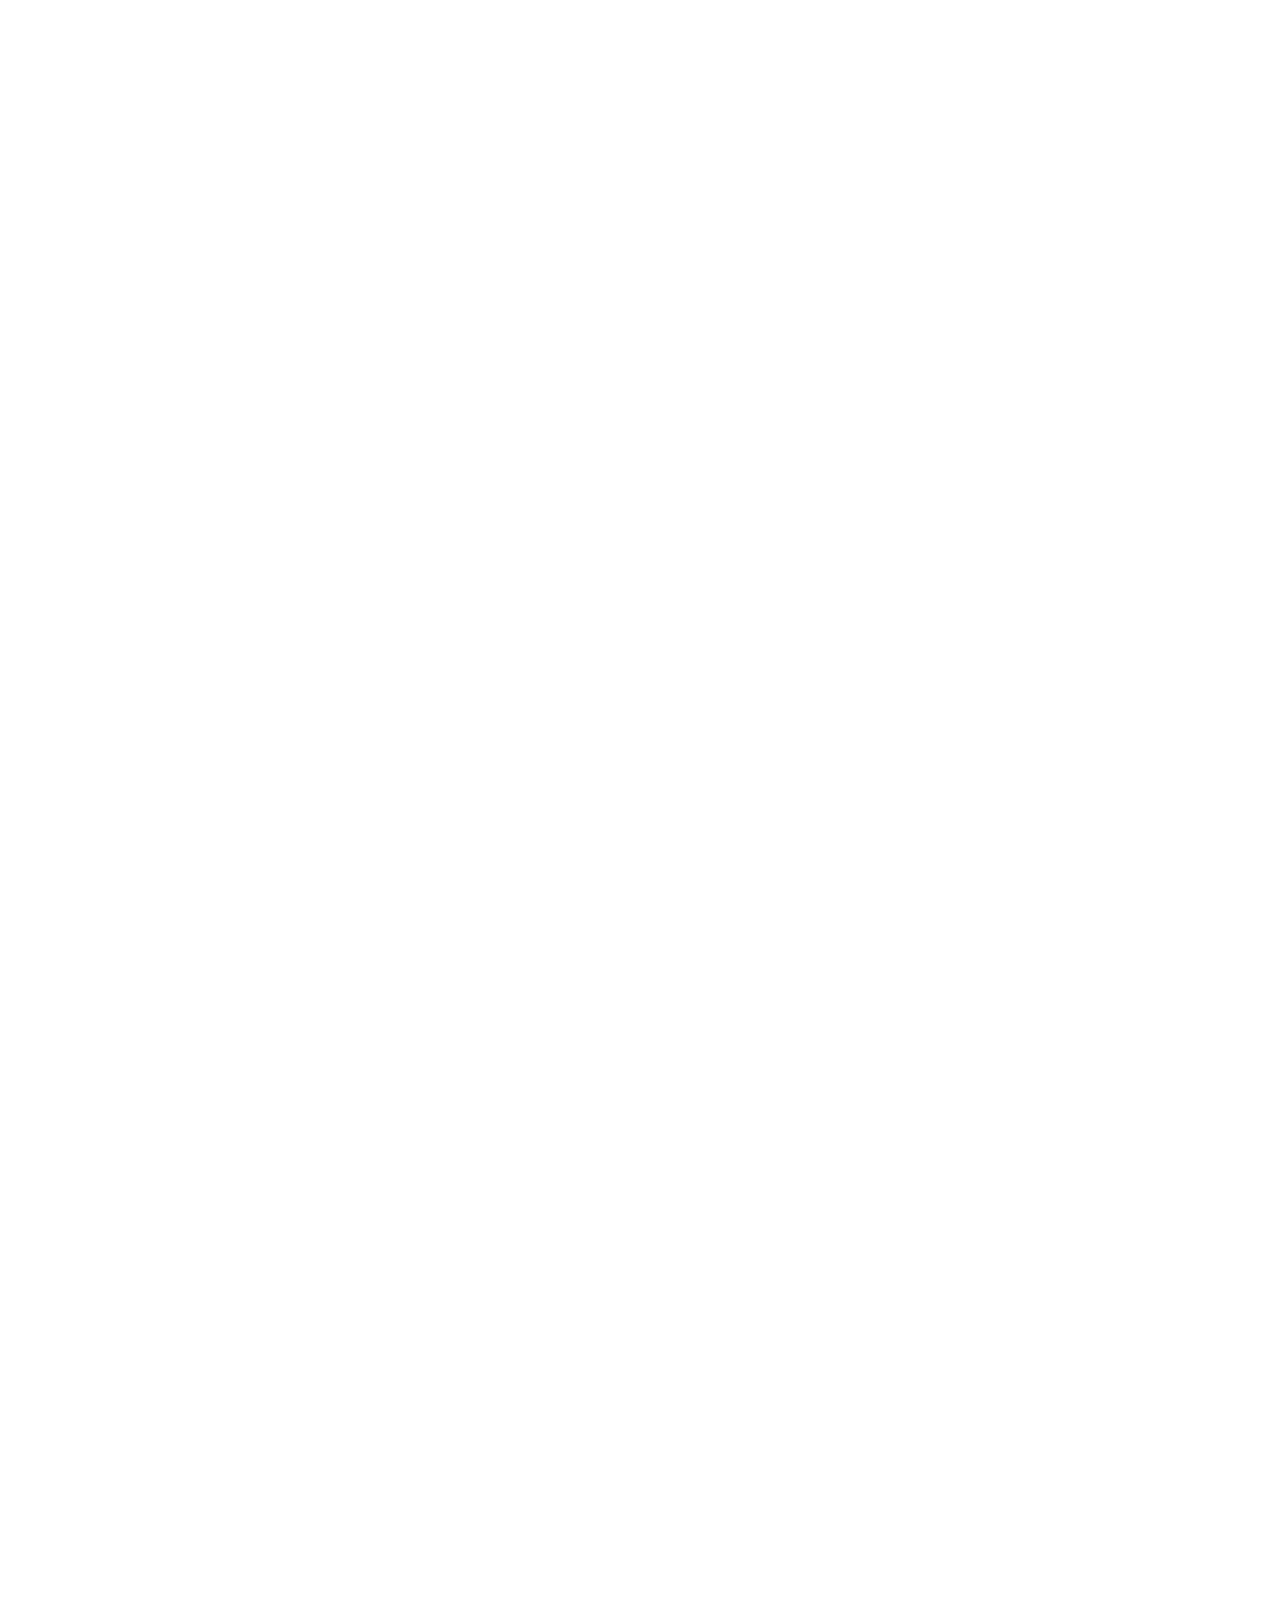
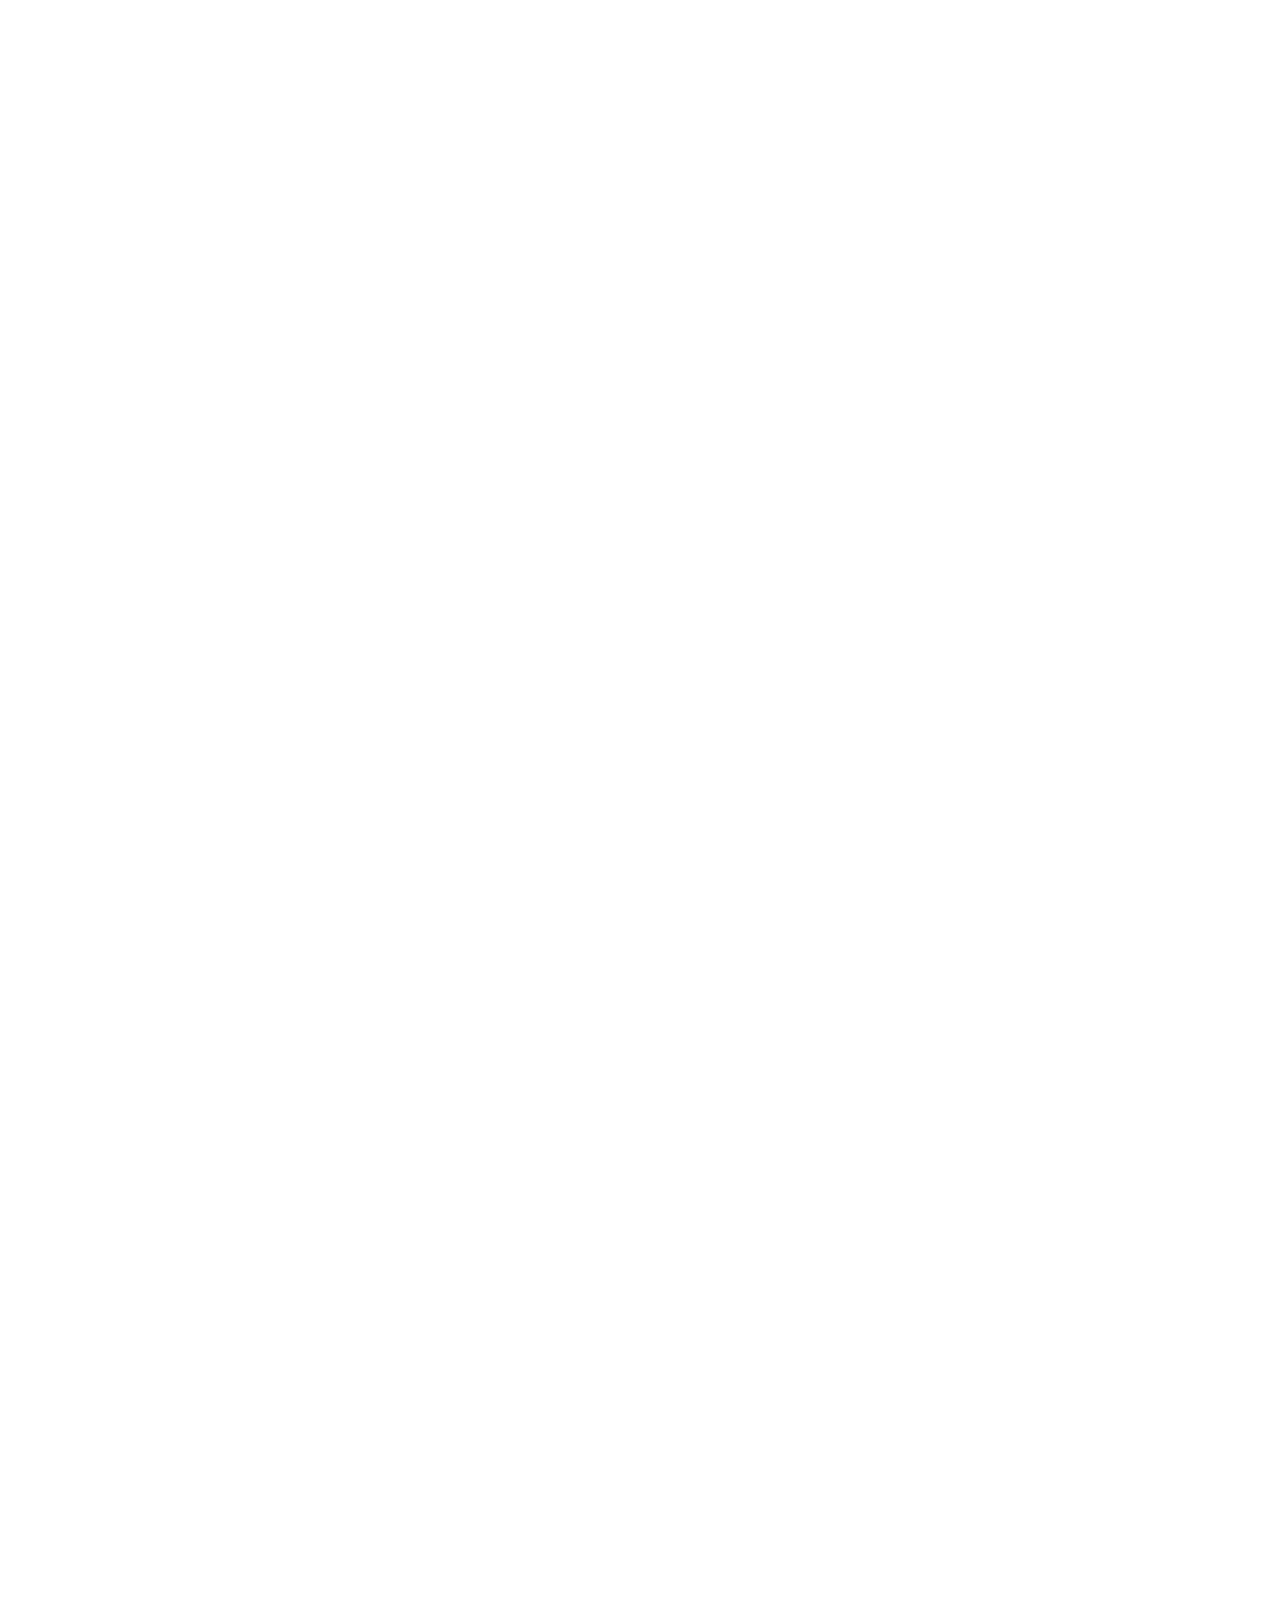
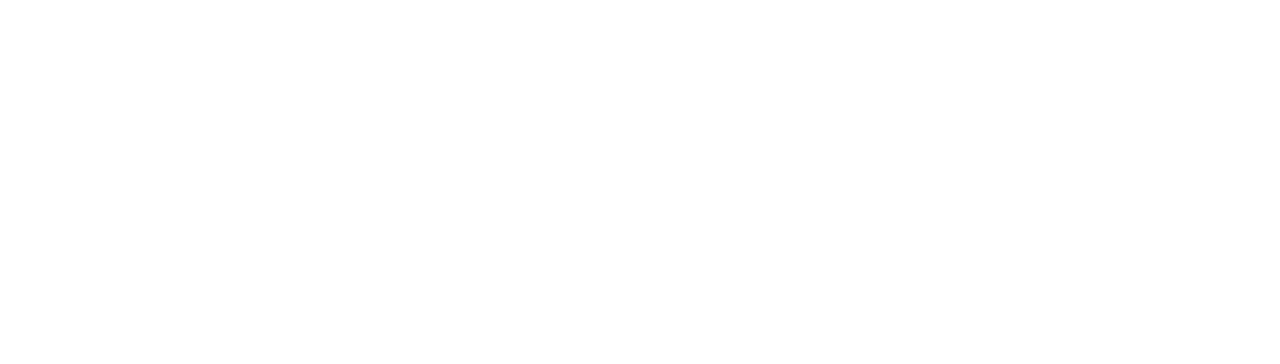
==== jp.html @ 32acf490 "saving" ====
<!DOCTYPE html>
<html lang="en">

	<head>
		<style>.async-hide { opacity: 0 !important} </style>
		<script>
			(function(a,s,y,n,c,h,i,d,e){s.className+=' '+y;h.start=1*new Date;
			h.end=i=function(){s.className=s.className.replace(RegExp(' ?'+y),'')};
			(a[n]=a[n]||[]).hide=h;setTimeout(function(){i();h.end=null},c);h.timeout=c;
			})(window,document.documentElement,'async-hide','dataLayer',4000,
			{'GTM-5F74C4X':true});
		</script>
		<script>
			(function(i,s,o,g,r,a,m){i['GoogleAnalyticsObject']=r;i[r]=i[r]||function(){
			(i[r].q=i[r].q||[]).push(arguments)},i[r].l=1*new Date();a=s.createElement(o),
			m=s.getElementsByTagName(o)[0];a.async=1;a.src=g;m.parentNode.insertBefore(a,m)
			})(window,document,'script','https://www.google-analytics.com/analytics.js','ga');
			ga('create', 'UA-120668091-1', 'auto');
			ga('require', 'GTM-5F74C4X');
			ga('send', 'pageview');
		</script>
		<!-- Global site tag (gtag.js) - Google Analytics -->
		<!--<script async src="https://www.googletagmanager.com/gtag/js?id=UA-120668091-1"></script>
		<script>
			window.dataLayer = window.dataLayer || [];
			function gtag(){dataLayer.push(arguments);}
			gtag('js', new Date());
			gtag('config', 'UA-120668091-1');
		</script>-->


		<meta charset="utf-8">
		<meta name="viewport" content="width=device-width, initial-scale=1, shrink-to-fit=no">
		<meta name="description" content="The CRM Built for Industry4.0 | Instantly create and store engineering quotes, invoices, and purchase orders.	Organize contacts, drawings, and certificates of compliance with ease.">
		<meta name="author" content=""> 
		<meta name="msvalidate.01" content="7B433389E12611D367C4F0B5E47F58F8" />

		<title>KaizenDesk - Manufacturing CRM</title>

		<!-- Bootstrap core CSS -->
		<link href="vendor/bootstrap/css/bootstrap.min.css" rel="stylesheet">

		<!-- Custom fonts for this template -->
		<link href="vendor/font-awesome/css/font-awesome.min.css" rel="stylesheet" type="text/css">
		<link href='https://fonts.googleapis.com/css?family=Open+Sans:300italic,400italic,600italic,700italic,800italic,400,300,600,700,800' rel='stylesheet' type='text/css'>
		<link href="https://fonts.googleapis.com/css?family=Montserrat:400,500,600,700" rel="stylesheet">
		<link href="https://fonts.googleapis.com/css?family=Kaushan+Script" rel="stylesheet">
		<link href="https://fonts.googleapis.com/css?family=Tinos" rel="stylesheet">
		<link rel="shortcut icon" type="image/png" href="img/favicon.png"/>

		<!-- Plugin CSS -->
		<link href="vendor/magnific-popup/magnific-popup.css" rel="stylesheet">

		<!-- Custom styles for this template -->
		<link href="css/animate.css" rel="stylesheet">
		<link href="css/creative.css" rel="stylesheet">
		<link href="css/style.css" rel="stylesheet">

	</head>

	<body id="page-top">
		<div id="preloader">
			<div id="status"> <img src="img/preloader.gif" height="64" width="64" alt=""> </div>
		</div>

		<!-- Navigation -->
		<nav class="navbar navbar-expand-lg navbar-light fixed-top" id="mainNav">
			<div class="container">
				<a class="navbar-brand js-scroll-trigger" href="#page-top">KaizenDesk</a>
				<button class="navbar-toggler navbar-toggler-right" type="button" data-toggle="collapse" data-target="#navbarResponsive" aria-controls="navbarResponsive" aria-expanded="false" aria-label="Toggle navigation">
					<span class="navbar-toggler-icon"></span>
				</button>
				<div class="collapse navbar-collapse" id="navbarResponsive">
					<ul class="navbar-nav ml-auto">
						<li class="nav-item">
							<a class="nav-link js-scroll-trigger" href="#features">特徴</a> <!-- Features -->
						</li>
						<li class="nav-item">
							<a class="nav-link js-scroll-trigger" href="#contact">価格</a> <!-- Pricing -->
						</li>
						<li class="nav-item">
							<a class="nav-link js-scroll-trigger" href="#contact">コンタクト</a> <!-- Contact-->
						</li>
						<li class="nav-item">
							<a class="nav-link" href="http://accounts.kaizendesk.com/"><b>ログイン</b></a> <!-- Login -->
						</li>
						<li class="nav-item">
							<a class="nav-link" href="/">English</a>
						</li>
					</ul>
				</div>
			</div>
		</nav>

		<header class="masthead">
			<div class="header-content">
				<div class="header-content-inner">
					<br>
					<br>
					<br>
					<br>
					<br>
					<h1 id="homeHeading">お客様との関係を円滑にします。</h1><!-- The CRM built for Manufacturers -->
					<h2 style="font-size: 1.5rem;">発注書、見積書、請求書などが簡単に作成できその記録を保存できます。</h2> <!-- Purchasing, Quoting, and Invoicing Made Simple -->
					<br>
					<br>
					<a class="btn btn-primary btn-xl js-scroll-trigger" href="#features">詳しくは下記に</a> <!-- Learn More -->
				</div>
			</div>
		</header>

		<section id="features">
			<br>
			<div class="container">
				<div class="row">
					<div class="col-lg-12 text-center">
						<h2 class="section-heading">特徴</h2> <!-- Features -->
						<hr class="primary">
					</div>
				</div>
			</div>
			<br>
			<div class="container">
				<div class="row">
					<div class="col-lg-4 text-center">
						<div class="service-box">
							<i class="fa fa-4x fa-cloud-upload text-primary animated zoomIn wow"></i>
							<h4>シームレス　アップロード</h4> <!-- Seamless Uploads --> 
							<p class="text-muted">改善デスクに、図面、３Dモデル図面等シームレスにアップロード出来ます。</p> <!-- Seamlessly accept drawing and 3D model uploads. -->
						</div>
					</div>
					<div class="col-lg-4 text-center">
						<div class="service-box">
							<i class="fa fa-4x fa-paper-plane text-primary animated zoomIn wow"	data-wow-delay="250ms"></i>
							<h4>簡単に作成できる見積書</h4><!-- Easy Quotes -->
							<p class="text-muted">見積書を少しのクリックでお客に送る事が出来ます。</p><!-- Price parts and send quotes with a few simple clicks.-->
						</div>
					</div>
					<div class="col-lg-4 text-center">
						<div class="service-box">
							<i class="fa fa-4x fa-desktop text-primary animated zoomIn wow" data-wow-delay="500ms"></i>
							<h4>仕事の整理整頓</h4><!--Organize Jobs-->
							<p class="text-muted">コンピュター上で見積書、受注書、発注書、請求書、代金回収、図面、検査成績書等の書類を貯蔵、整理整頓してくれます。</p><!--Store and organize jobs, drawings, and lot history records.-->
						</div>
					</div>
				</div>
				<br>
				<br>
				<h2 class="section-subheading text-center" style="margin:20px 0px">貴重な時間を紙面での書類の保管場所を調べたり紛失等に
よる時間の無駄を無くせます。</h2><!-- Take back valuable time lost to paperwork. -->
				<br>
				<div class="row">
					<div class="col-xs-12 mx-auto text-center">
						<a class="btn btn-primary btn-xl js-scroll-trigger" href="#pricing">スタートしましょう</a><!--Get Started-->
					</div>
				</div>
			</div>
			<br>
		</section>

		<section id="pricing">
			<div class="container">
				<div class="row">
					<div class="col-lg-12 text-center">
						<h2 class="section-heading">価格</h2><!-- Pricing -->
						<hr class="primary">
						<h3 class="section-subheading">7日間のトライアウト</h3><!--Try it free for 7 days.-->
						<br>
					</div>
				</div>
			</div>
			<div class="container">
				<div class="row">
					<div class="col-lg-4 text-center">
						<div class="card animated fadeIn wow kzd-starter">
							<div class="card-body card-header text-white">
								<h4 class="card-title">スタータープラン</h4><!--Starter Plan-->
								<p class="card-text price">$20<small>/月</small></p><!-- mo -->
								<span class="card-text">7日間　フリー</span><!-- Free for 7 days -->
							</div>
							<ul class="list-group list-group-flush">
								<li class="list-group-item">1 ユーザー</li><!-- user -->
								<!--<li class="list-group-item">Collect payments online<br>5% + $0.32 <small>per transaction</small></li>-->
							</ul>
							<div class="card-body">
								<p class="card-text text-muted">限定のオファー</p><!-- Limited offer availability.<br>Register now to claim.-->
								<a href="https://accounts.kaizendesk.com/register?type=starter" class="card-link btn btn-lg btn-primary js-scroll-trigger">登録</a><!-- Register -->
							</div>
						</div>
					</div>
					<div class="col-lg-4 text-center">
						<div class="card animated fadeIn wow kzd-basic">
							<div class="card-body card-header text-white">
								<h4 class="card-title">ベーシック　プラン</h4><!-- Basic Plan -->
								<p class="card-text price">$100<small>/ ^ ^ </small></p><!-- mo -->
								<span class="card-text">7日間　フリー</span><!-- Free for 7 days -->
							</div>
							<ul class="list-group list-group-flush">
								<li class="list-group-item">２から１０ユーザー</li><!--2 to 10 Users-->
								<!--<li class="list-group-item">Collect payments online<br>5% + $0.32 <small>per transaction</small></li>-->
							</ul>
							<div class="card-body">
								<p class="card-text text-muted">限定のオファー</p><!-- Limited offer availability.<br>Register now to claim.-->
								<a href="https://accounts.kaizendesk.com/register?type=basic" class="card-link btn btn-lg btn-primary js-scroll-trigger">登録</a><!-- Register -->
							</div>
						</div>
					</div>
					<div class="col-lg-4 text-center">
						<div class="card animated fadeIn wow kzd-enterprize" data-wow-delay="200ms">
							<div class="card-body card-header">
								<h4 class="card-title">価格入力</h4><!-- Enterprise -->
								<p class="card-text price" style="font-size:54px;">コンタクト</p> <!-- Contact -->
								<span class="card-text"></span><!-- Request a demo today -->
							</div>
							<ul class="list-group list-group-flush">
								<li class="list-group-item">ユーザー人数制限なし。</li><!-- Unlimited Users -->
								<li class="list-group-item" style="padding:11px 20px">オンラインによる支払い。</li><!-- Collect payments online -->
							</ul>
							<div class="card-body">
								<p class="card-text text-muted">限定のオファー</p><!-- Limited offer availability.<br>Register now to claim.-->
								<a href="https://accounts.kaizendesk.com/register?type=enterprise" class="card-link btn btn-lg btn-primary js-scroll-trigger">登録</a><!-- Register -->
							</div>
						</div>

					</div>
				</div>
				<div class="text-center"><small class="text-muted">全てのオファーは予告なしに変更される事がある。</small></div><!--All offers subject to change without notice.-->
			</div>
		</section>

		<!--<section class="p-0" id="portfolio">
			<div class="container-fluid">
				<div class="row no-gutter popup-gallery">
					<div class="col-lg-4 col-sm-6">
						<a class="portfolio-box" href="img/portfolio/fullsize/1.jpg">
							<img class="img-fluid" src="img/portfolio/thumbnails/1.jpg" alt="">
							<div class="portfolio-box-caption">
								<div class="portfolio-box-caption-content">
									<div class="project-category text-faded">
										Category
									</div>
									<div class="project-name">
										Project Name
									</div>
								</div>
							</div>
						</a>
					</div>
					<div class="col-lg-4 col-sm-6">
						<a class="portfolio-box" href="img/portfolio/fullsize/2.jpg">
							<img class="img-fluid" src="img/portfolio/thumbnails/2.jpg" alt="">
							<div class="portfolio-box-caption">
								<div class="portfolio-box-caption-content">
									<div class="project-category text-faded">
										Category
									</div>
									<div class="project-name">
										Project Name
									</div>
								</div>
							</div>
						</a>
					</div>
					<div class="col-lg-4 col-sm-6">
						<a class="portfolio-box" href="img/portfolio/fullsize/3.jpg">
							<img class="img-fluid" src="img/portfolio/thumbnails/3.jpg" alt="">
							<div class="portfolio-box-caption">
								<div class="portfolio-box-caption-content">
									<div class="project-category text-faded">
										Category
									</div>
									<div class="project-name">
										Project Name
									</div>
								</div>
							</div>
						</a>
					</div>
					<div class="col-lg-4 col-sm-6">
						<a class="portfolio-box" href="img/portfolio/fullsize/4.jpg">
							<img class="img-fluid" src="img/portfolio/thumbnails/4.jpg" alt="">
							<div class="portfolio-box-caption">
								<div class="portfolio-box-caption-content">
									<div class="project-category text-faded">
										Category
									</div>
									<div class="project-name">
										Project Name
									</div>
								</div>
							</div>
						</a>
					</div>
					<div class="col-lg-4 col-sm-6">
						<a class="portfolio-box" href="img/portfolio/fullsize/5.jpg">
							<img class="img-fluid" src="img/portfolio/thumbnails/5.jpg" alt="">
							<div class="portfolio-box-caption">
								<div class="portfolio-box-caption-content">
									<div class="project-category text-faded">
										Category
									</div>
									<div class="project-name">
										Project Name
									</div>
								</div>
							</div>
						</a>
					</div>
					<div class="col-lg-4 col-sm-6">
						<a class="portfolio-box" href="img/portfolio/fullsize/6.jpg">
							<img class="img-fluid" src="img/portfolio/thumbnails/6.jpg" alt="">
							<div class="portfolio-box-caption">
								<div class="portfolio-box-caption-content">
									<div class="project-category text-faded">
										Category
									</div>
									<div class="project-name">
										Project Name
									</div>
								</div>
							</div>
						</a>
					</div>
				</div>
			</div>
		</section>-->

		<section id="contact" class="call-to-action bg-dark">
			<div class="container text-center">
				<h2>質問？　どうぞメールを下記アドレスに送ってください。</h2><!-- Questions? Don't hesitate to contact us! -->
				<a class="btn btn-default btn-xl" href="mailto:info@initialapps.com?subject=Product Inquiry"><i class="fa fa-envelope-o"></i> info@initialapps.com</a><br><br>
				KaizenDesk <i class="fa fa-copyright" aria-hidden="true"></i> 2018 | <a class="text-muted" href="tos.html">Terms</a> | <a class="text-muted" href="privacy.html">Privacy Policy</a>
			</div>
		</section>


		<!-- Bootstrap core JavaScript -->
		<script src="vendor/jquery/jquery.min.js"></script>
		<script src="vendor/bootstrap/js/bootstrap.bundle.min.js"></script>

		<!-- Plugin JavaScript -->
		<script src="vendor/jquery-easing/jquery.easing.min.js"></script>
		<script src="vendor/scrollreveal/scrollreveal.min.js"></script>
		<script src="vendor/magnific-popup/jquery.magnific-popup.min.js"></script>

		<!-- Custom scripts for this template -->
		<script src="js/creative.js"></script>
		<script src="js/wow.min.js"></script>
		<script>
			new WOW().init();
		</script>

		<script>
		// Set the date we're counting down to
		var countDownDate = new Date("Jan 1, 2018 00:00:00").getTime();
		
		// Update the count down every 1 second
		var x = setInterval(function() {
		
				// Get todays date and time
				var now = new Date().getTime();
			
				// Find the distance between now an the count down date
				var distance = countDownDate - now;
			
				// Time calculations for days, hours, minutes and seconds
				var days = Math.floor(distance / (1000 * 60 * 60 * 24));
				var hours = Math.floor((distance % (1000 * 60 * 60 * 24)) / (1000 * 60 * 60));
				var minutes = Math.floor((distance % (1000 * 60 * 60)) / (1000 * 60));
				var seconds = Math.floor((distance % (1000 * 60)) / (1000));
			
				// Display the result in the element with id="demo"
				/*document.getElementById("demo").innerHTML = days + "d " + hours + "h "
				+ minutes + "m " + seconds + "s ";*/
			
				// If the count down is finished, write some text 
				/*if (distance < 0) {
					clearInterval(x);
					document.getElementById("demo").innerHTML = "EXPIRED";
				}*/
		}, 1000);
		</script>

		<img src="https://accounts.kaizendesk.com/images/kaizendesk.png" style="display:none">
		<div id="google_translate_element"></div><script type="text/javascript">
			function googleTranslateElementInit() {
				new google.translate.TranslateElement({pageLanguage: 'en', includedLanguages: 'ja', layout: google.translate.TranslateElement.FloatPosition.TOP_RIGHT, autoDisplay: false}, 'google_translate_element');
			}
		</script>
		<script type="text/javascript" src="//translate.google.com/translate_a/element.js?cb=googleTranslateElementInit"></script>

	</body>



</html>
---- css/creative.css ----
/*!
 * Start Bootstrap - Createive v4.0.0-beta.2 (https://startbootstrap.com/template-overviews/creative)
 * Copyright 2013-2017 Start Bootstrap
 * Licensed under MIT (https://github.com/BlackrockDigital/startbootstrap-creative/blob/master/LICENSE)
 */
body,
html {
  width: 100%;
  height: 100%; }

body {
  font-family: 'Open Sans', sans-serif; }

hr {
  max-width: 50px;
  border-width: 3px;
  border-color: #2C0E64; }

hr.light {
  border-color: white; }

a {
  color: #2C0E64;
  -webkit-transition: all 0.2s;
  -moz-transition: all 0.2s;
  transition: all 0.2s; }
  a:focus, a:hover {
    color: #2C0E64; }

h1,
h2,
h3,
h4,
h5,
h6 {
  font-family: 'Montserrat', sans-serif; }

p {
  font-size: 16px;
  line-height: 1.5;
  margin-bottom: 20px; }

.bg-primary {
  background-color: #2C0E64 !important; }

.bg-dark {
  color: white;
  background-color: #222222 !important; }

.text-faded {
  color: rgba(255, 255, 255, 0.7); }

section {
  padding: 100px 0; }

.section-heading {
  margin-top: 0; }

::-moz-selection {
  color: white;
  background: #222222;
  text-shadow: none; }

::selection {
  color: white;
  background: #222222;
  text-shadow: none; }

img::selection {
  color: white;
  background: transparent; }

img::-moz-selection {
  color: white;
  background: transparent; }

body {
  -webkit-tap-highlight-color: #222222; }

#mainNav {
  border-color: rgba(34, 34, 34, 0.05);
  background-color: white;
  font-family: 'Montserrat', sans-serif;
  -webkit-transition: all 0.2s;
  -moz-transition: all 0.2s;
  transition: all 0.2s; }
  #mainNav .navbar-brand {
    font-weight: 700;
    font-size: 24px;
    color: #2C0E64;
    font-family: 'Montserrat', sans-serif; }
    #mainNav .navbar-brand:focus, #mainNav .navbar-brand:hover {
      color: #2C0E64; }
  #mainNav .navbar-toggle {
    font-size: 12px;
    font-weight: 700;
    color: #222222; }
  #mainNav .navbar-nav > li.nav-item > a.nav-link:focus,
  #mainNav .navbar-nav > li.nav-item > a.nav-link {
    font-size: 14px;
    font-weight: 700;
    color: #222222; }
    #mainNav .navbar-nav > li.nav-item > a.nav-link:focus:hover,
    #mainNav .navbar-nav > li.nav-item > a.nav-link:hover {
      color: #2C0E64; }
    #mainNav .navbar-nav > li.nav-item > a.nav-link:focus.active,
    #mainNav .navbar-nav > li.nav-item > a.nav-link.active {
      color: #2C0E64 !important;
      background-color: transparent; }
      #mainNav .navbar-nav > li.nav-item > a.nav-link:focus.active:hover,
      #mainNav .navbar-nav > li.nav-item > a.nav-link.active:hover {
        background-color: transparent; }
  @media (min-width: 992px) {
    #mainNav {
      border-color: rgba(255, 255, 255, 0.3);
      background-color: transparent; }
      #mainNav .navbar-brand {
        color: rgba(255, 255, 255, 0.9); }
        #mainNav .navbar-brand:focus, #mainNav .navbar-brand:hover {
          color: white; }
      #mainNav .navbar-nav > li.nav-item > a.nav-link,
      #mainNav .navbar-nav > li.nav-item > a.nav-link:focus {
        color: rgba(255, 255, 255, 0.9); }
        #mainNav .navbar-nav > li.nav-item > a.nav-link:hover,
        #mainNav .navbar-nav > li.nav-item > a.nav-link:focus:hover {
          color: white; }
      #mainNav.navbar-shrink {
        border-color: rgba(34, 34, 34, 0.05);
        border-bottom: 1px #ddd solid;
        background-color: white; }
        #mainNav.navbar-shrink .navbar-brand {
          font-size: 16px;
          color: #2C0E64; }
          #mainNav.navbar-shrink .navbar-brand:focus, #mainNav.navbar-shrink .navbar-brand:hover {
            color: #2C0E64; }
        #mainNav.navbar-shrink .navbar-nav > li.nav-item > a.nav-link,
        #mainNav.navbar-shrink .navbar-nav > li.nav-item > a.nav-link:focus {
          color: #222222; }
          #mainNav.navbar-shrink .navbar-nav > li.nav-item > a.nav-link:hover,
          #mainNav.navbar-shrink .navbar-nav > li.nav-item > a.nav-link:focus:hover {
            color: #2C0E64; } }

header.masthead {
  position: relative;
  width: 100%;
  min-height: auto;
  text-align: center;
  color: white;
  background: linear-gradient(to right, rgba(0, 0, 0, 0.4), rgba(0, 0, 0, 0.1), rgba(0, 0, 0, 0.9)), url(../img/header.jpg) no-repeat center left;
  background-color: #000;
  background-position: center;
  -webkit-background-size: cover;
  -moz-background-size: cover;
  -o-background-size: cover;
  background-size: cover; }
  header.masthead .header-content {
    position: relative;
    width: 100%;
    padding: 150px 15px 100px;
    text-align: center; }
    header.masthead .header-content .header-content-inner h1 {
      font-size: 30px;
      font-weight: 700;
      margin-top: 0;
      margin-bottom: 0;}
    header.masthead .header-content .header-content-inner hr {
      margin: 30px auto; }
    header.masthead .header-content .header-content-inner p {
      font-size: 16px;
      font-weight: 300;
      margin-bottom: 50px;
      color: rgba(255, 255, 255, 0.9); }
  @media (min-width: 768px) {
    header.masthead {
      height: 100%;
      min-height: 600px; }
      header.masthead .header-content {
        position: absolute;
        top: 50%;
        padding: 0 50px;
        -webkit-transform: translateY(-50%);
        -ms-transform: translateY(-50%);
        transform: translateY(-50%); }
        header.masthead .header-content .header-content-inner {
          max-width: 1000px;
          margin-right: auto;
          margin-left: auto; }
          header.masthead .header-content .header-content-inner h1 {
            font-size: 50px; }
          header.masthead .header-content .header-content-inner p {
            font-size: 18px;
            max-width: 80%;
            margin-right: auto;
            margin-left: auto; } }

.service-box {
  max-width: 400px;
  margin: 50px auto 0; }
  @media (min-width: 992px) {
    .service-box {
      margin: 20px auto 0; } }
  .service-box p {
    margin-bottom: 0; }

.portfolio-box {
  position: relative;
  display: block;
  max-width: 650px;
  margin: 0 auto; }
  .portfolio-box .portfolio-box-caption {
    position: absolute;
    bottom: 0;
    display: block;
    width: 100%;
    height: 100%;
    text-align: center;
    opacity: 0;
    color: white;
    background: rgba(240, 95, 64, 0.9);
    -webkit-transition: all 0.2s;
    -moz-transition: all 0.2s;
    transition: all 0.2s; }
    .portfolio-box .portfolio-box-caption .portfolio-box-caption-content {
      position: absolute;
      top: 50%;
      width: 100%;
      transform: translateY(-50%);
      text-align: center; }
      .portfolio-box .portfolio-box-caption .portfolio-box-caption-content .project-category,
      .portfolio-box .portfolio-box-caption .portfolio-box-caption-content .project-name {
        padding: 0 15px;
        font-family: 'Montserrat', sans-serif; }
      .portfolio-box .portfolio-box-caption .portfolio-box-caption-content .project-category {
        font-size: 14px;
        font-weight: 600;
        text-transform: uppercase; }
      .portfolio-box .portfolio-box-caption .portfolio-box-caption-content .project-name {
        font-size: 18px; }
  .portfolio-box:hover .portfolio-box-caption {
    opacity: 1; }
  .portfolio-box:focus {
    outline: none; }
  @media (min-width: 768px) {
    .portfolio-box .portfolio-box-caption .portfolio-box-caption-content .project-category {
      font-size: 16px; }
    .portfolio-box .portfolio-box-caption .portfolio-box-caption-content .project-name {
      font-size: 22px; } }

.call-to-action {
  padding: 50px 0; }
  .call-to-action h2 {
    margin: 0 auto 20px; }

.text-primary {
  color: #2C0E64 !important; }

.no-gutter > [class*='col-'] {
  padding-right: 0;
  padding-left: 0; }

.btn-default {
  color: #222222;
  border-color: white;
  background-color: white; }
  .btn-default.focus, .btn-default:focus {
    color: #222222;
    border-color: #bfbfbf;
    background-color: #e6e6e6; }
  .btn-default:hover {
    color: #222222;
    border-color: #e0e0e0;
    background-color: #e6e6e6; }
  .btn-default.active, .btn-default:active,
  .open > .btn-default.dropdown-toggle {
    color: #222222;
    border-color: #e0e0e0;
    background-color: #e6e6e6; }
    .btn-default.active.focus, .btn-default.active:focus, .btn-default.active:hover, .btn-default:active.focus, .btn-default:active:focus, .btn-default:active:hover,
    .open > .btn-default.dropdown-toggle.focus,
    .open > .btn-default.dropdown-toggle:focus,
    .open > .btn-default.dropdown-toggle:hover {
      color: #222222;
      border-color: #bfbfbf;
      background-color: #d4d4d4; }
  .btn-default.active, .btn-default:active,
  .open > .btn-default.dropdown-toggle {
    background-image: none; }
  .btn-default.disabled.focus, .btn-default.disabled:focus, .btn-default.disabled:hover, .btn-default[disabled].focus, .btn-default[disabled]:focus, .btn-default[disabled]:hover,
  fieldset[disabled] .btn-default.focus,
  fieldset[disabled] .btn-default:focus,
  fieldset[disabled] .btn-default:hover {
    border-color: white;
    background-color: white; }
  .btn-default .badge {
    color: white;
    background-color: #222222; }

.btn-primary {
  color: white;
  border-color: #2C0E64;
  background-color: #2C0E64; }
  .btn-primary.focus, .btn-primary:focus {
    color: white;
    border-color: #a4270d;
    background-color: #2C0E64; }
  .btn-primary:hover {
    color: white;
    border-color: #220b4f;
    background-color: #2C0E64; }
  .btn-primary:visited {
    color: white;
    border-color: #220b4f;
    background-color: #2C0E64; }
  .btn-primary.active, .btn-primary:active,
  .open > .btn-primary.dropdown-toggle {
    color: white;
    border-color: #220b4f;
    background-color: #2C0E64; }
    .btn-primary.active.focus, .btn-primary.active:focus, .btn-primary.active:hover, .btn-primary:active.focus, .btn-primary:active:focus, .btn-primary:active:hover,
    .open > .btn-primary.dropdown-toggle.focus,
    .open > .btn-primary.dropdown-toggle:focus,
    .open > .btn-primary.dropdown-toggle:hover {
      color: white;
      border-color: #a4270d;
      background-color: #c93110; }
  .btn-primary.active, .btn-primary:active,
  .open > .btn-primary.dropdown-toggle {
    background-image: none; }
  .btn-primary.disabled.focus, .btn-primary.disabled:focus, .btn-primary.disabled:hover, .btn-primary[disabled].focus, .btn-primary[disabled]:focus, .btn-primary[disabled]:hover,
  fieldset[disabled] .btn-primary.focus,
  fieldset[disabled] .btn-primary:focus,
  fieldset[disabled] .btn-primary:hover {
    border-color: #2C0E64;
    background-color: #2C0E64; }
  .btn-primary .badge {
    color: #2C0E64;
    background-color: white; }

.btn {
  font-weight: 700;
  font-size: 20px;
  border: none;
  border-radius: 300px;
  font-family: 'Montserrat', sans-serif; }

.btn-xl {
  padding: 15px 30px; }
---- css/style.css ----
/** General **/
::-webkit-input-placeholder {
   text-align: center;
}
:-moz-placeholder { /* Firefox 18- */
   text-align: center;  
}
::-moz-placeholder {  /* Firefox 19+ */
   text-align: center;  
}
:-ms-input-placeholder {  
   text-align: center; 
}
input { 
  text-align: center; 
}
.bg-blue {
  background-color: #2C0E64;
}
#preloader {
	position: fixed;
	top: 0;
	left: 0;
	right: 0;
	bottom: 0;
	background: #ddd;
	z-index: 99999;
	height: 100%;
}

#status {
	position: absolute;
	left: 50%;
	top: 50%;
	width: 64px;
	height: 64px;
	margin: -32px 0 0 -32px;
	padding: 0;
}
.section-subheading {
	font-family: 'Tinos', serif;
	font-style: italic;	
}

/** Google Translate **/
.goog-te-banner-frame.skiptranslate {
	bottom: 0px;
	top: unset;
} 
body { 
	top: 0px !important; 
}

/** Navigation **/

#mainNav nav .container {
  padding:10px 0px;
}

#mainNav .navbar-brand, .navbar-brand {
  font-family: 'Kaushan Script', cursive;
  font-weight: 500;
  font-size: 32px;
  padding: 15px 0px;
}

#mainNav.navbar-shrink .navbar-brand {
  font-size: 24px;
  padding: 5px 0px;
}

/** Header **/
header.masthead .header-content .header-content-inner p {
  color:#fff;
  font-size: 22px;
}

/** Pricing **/
#pricing {
  background-color: #eeeeee;
}
#pricing .card{
  margin-bottom:20px;
}
#pricing p.price {
  font-size:72px;
  line-height: 1.25;
  margin-bottom: 0px;
}
#pricing p.price small {
  font-size:25%;
}
#pricing .kzd-starter .card-header,
#pricing .kzd-starter .card-link {
  background-color: #11a9c1;
}
#pricing .kzd-basic .card-header, 
#pricing .kzd-basic .card-link {
  background-color: #2C0E64;
}

#pricing .kzd-enterprize .card-link {
  background-color: #333333;
}

/** Leads **/
#lead-growth h2 {
  font-weight: 700;
}

#lead-growth .form-input-text {
  padding: 15px;
  border: none;
  border-radius: 26px;
  margin-bottom: 20px;
}
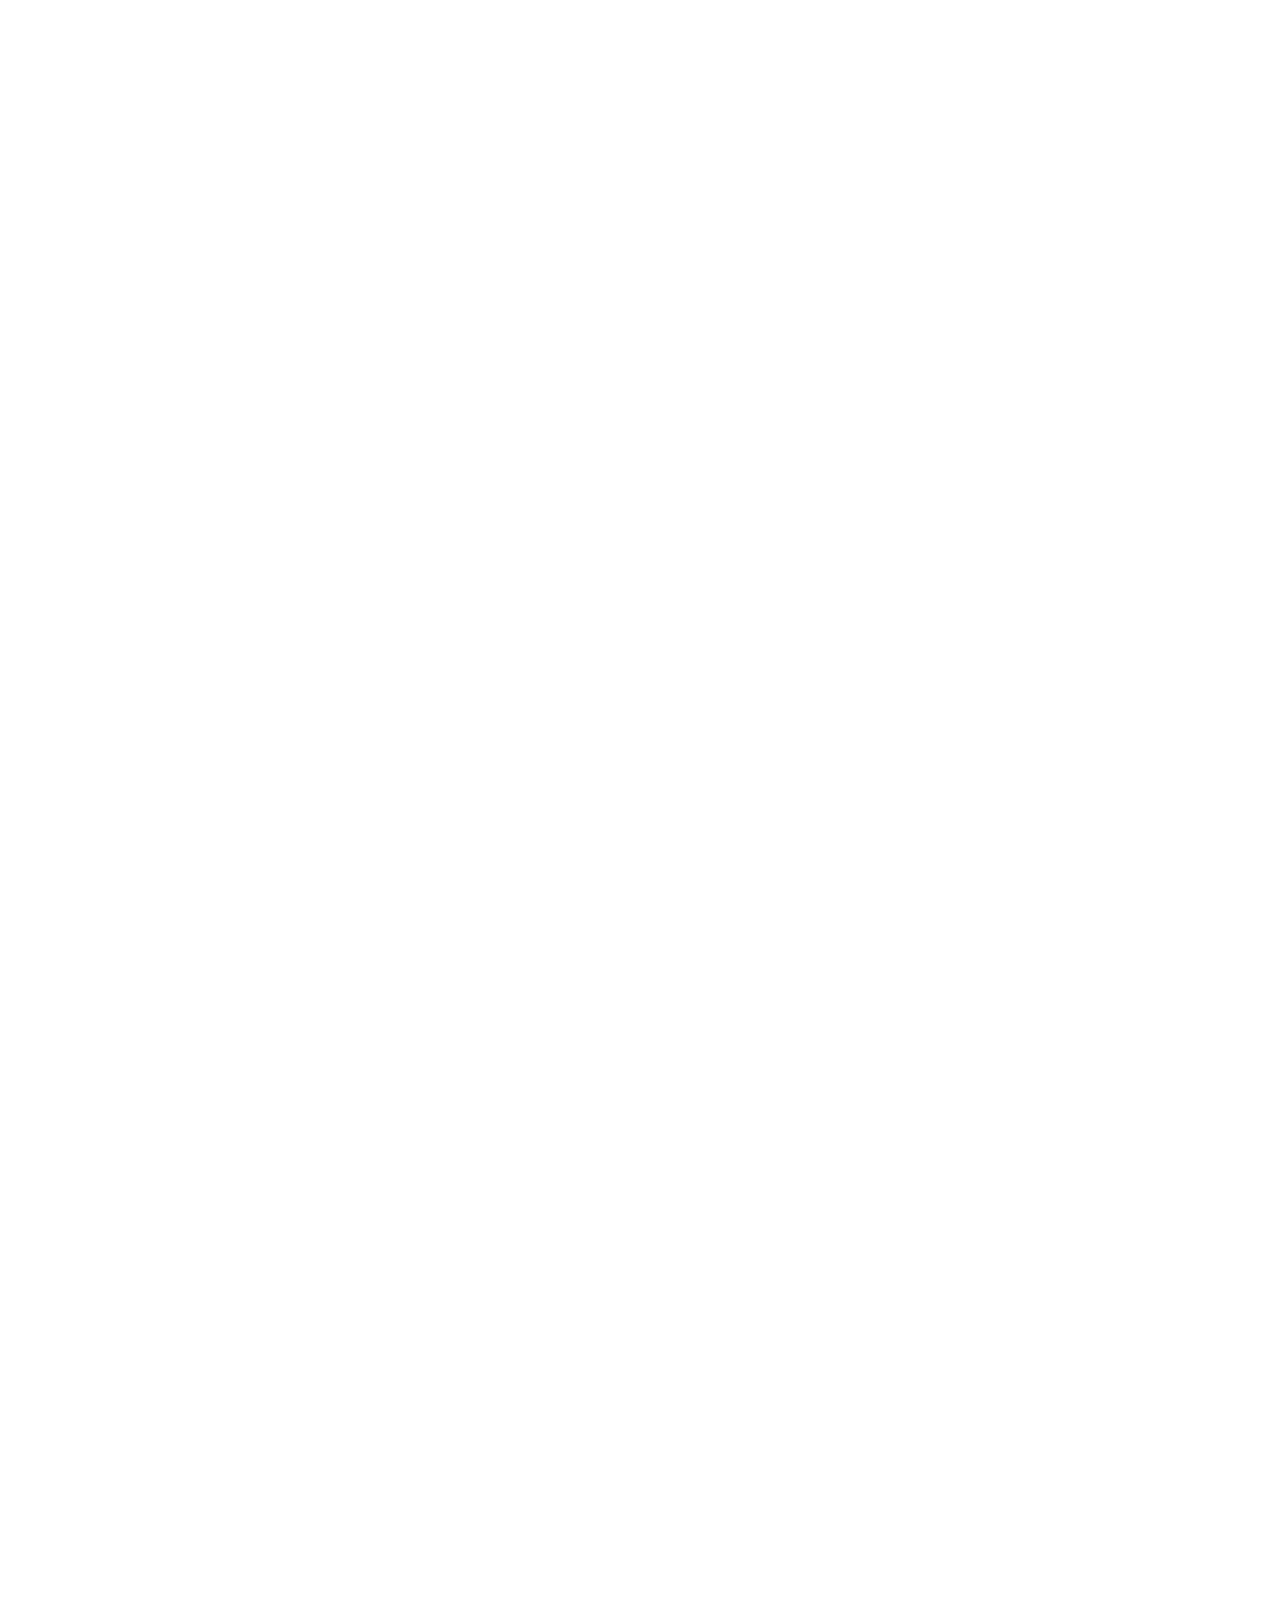
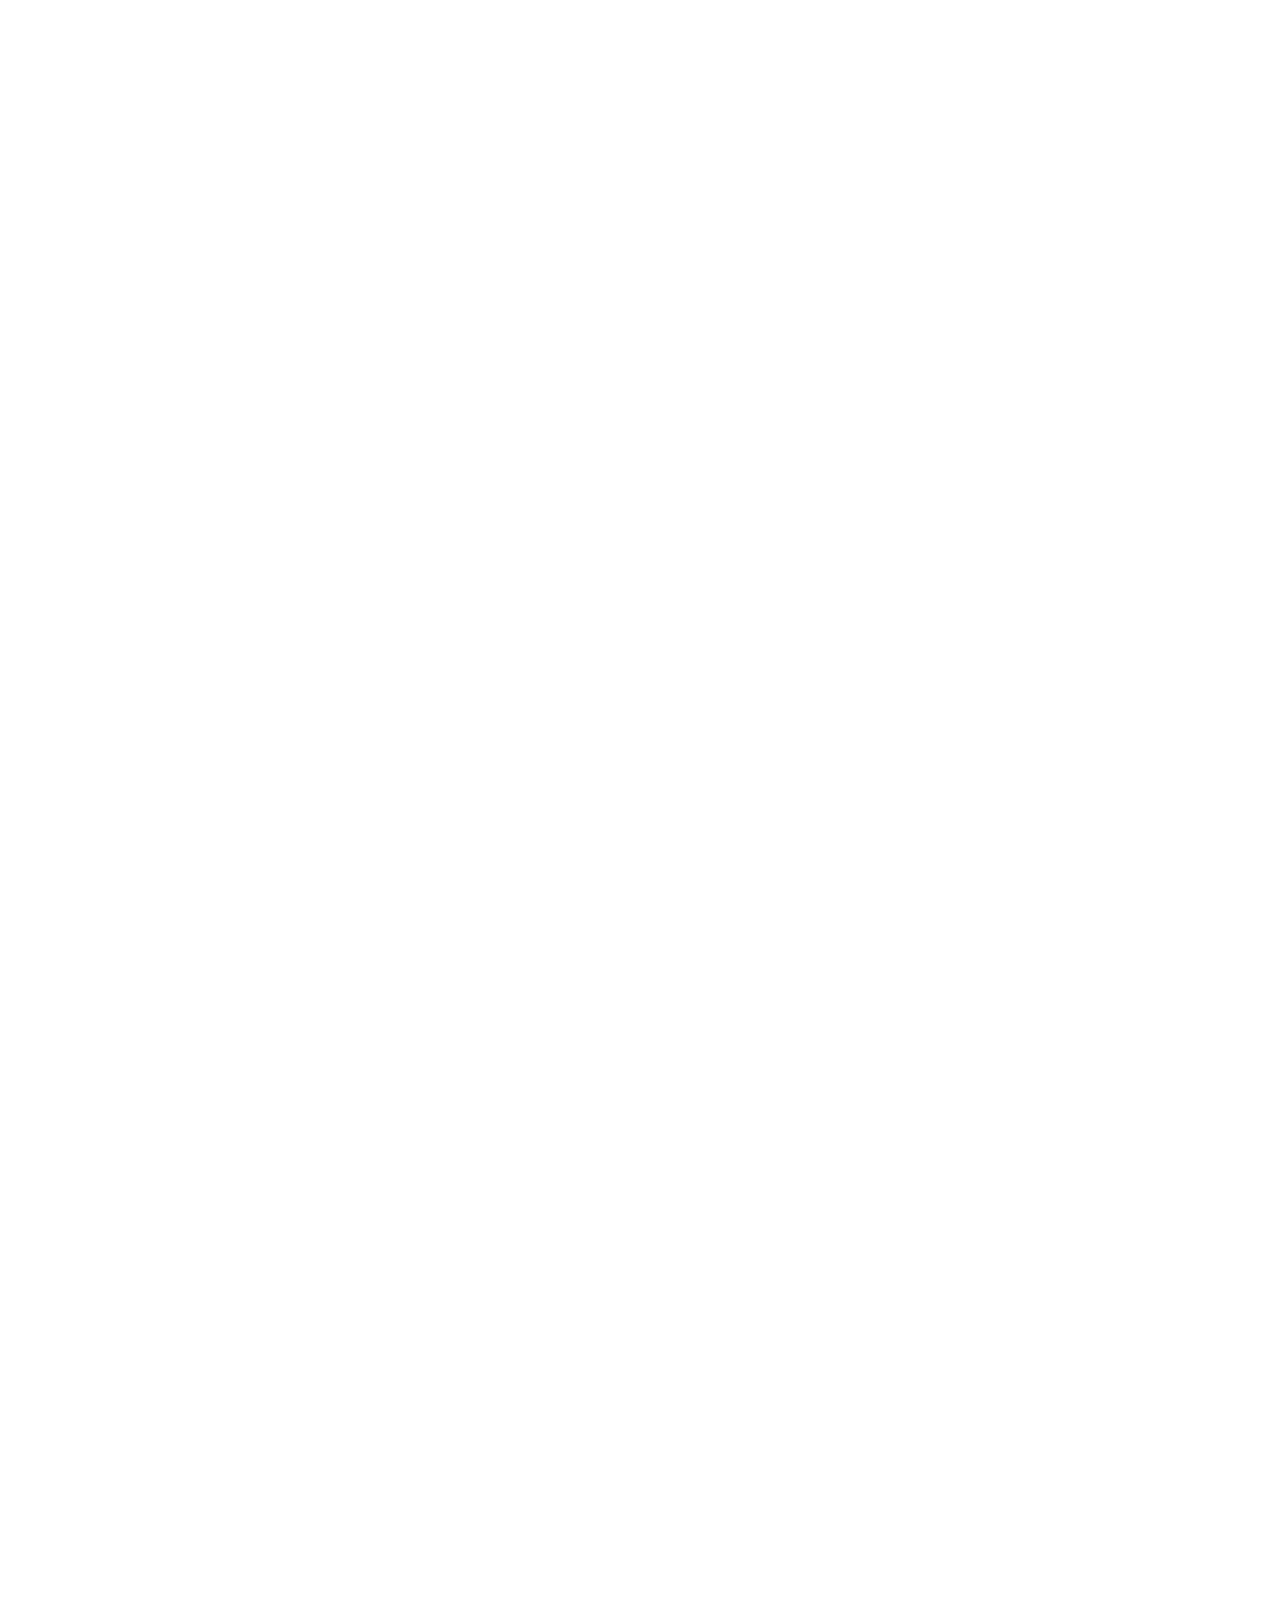
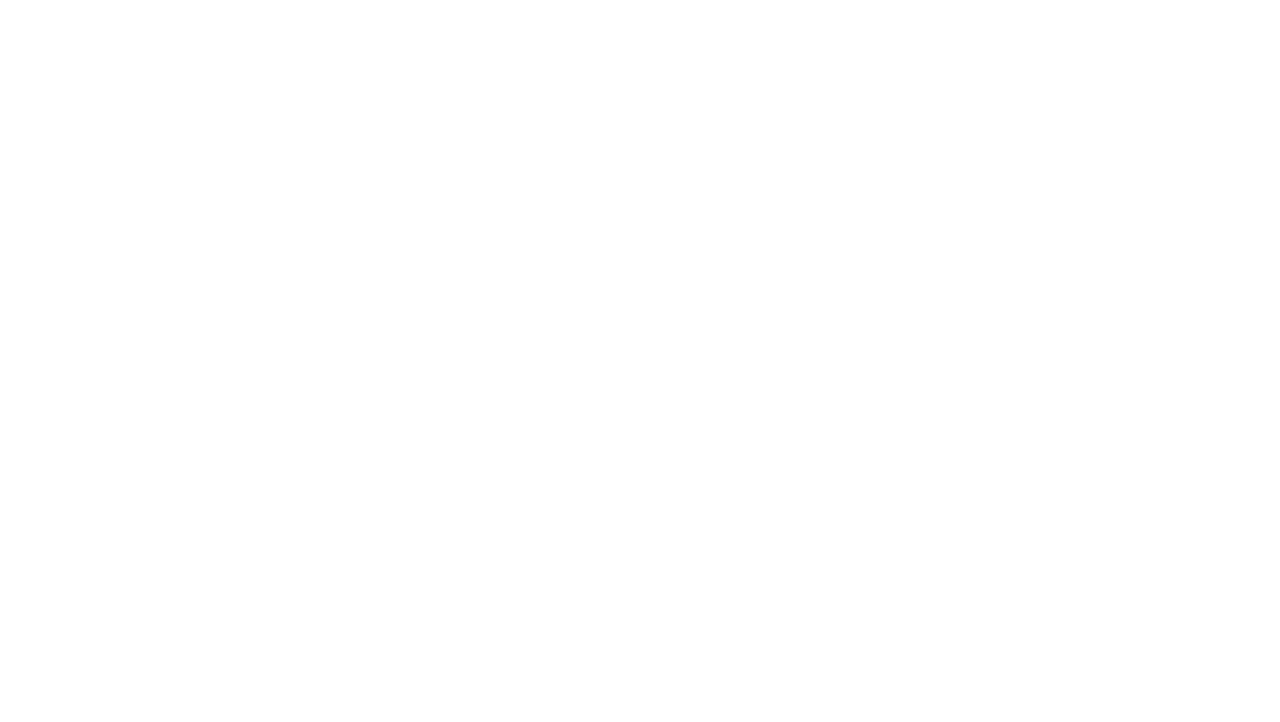
==== commit 3dcf7b6a: "adding section and typo fix" ====
--- a/jp.html
+++ b/jp.html
@@ -76,13 +76,13 @@
 							<a class="nav-link js-scroll-trigger" href="#features">特徴</a> <!-- Features -->
 						</li>
 						<li class="nav-item">
-							<a class="nav-link js-scroll-trigger" href="#contact">価格</a> <!-- Pricing -->
+							<a class="nav-link js-scroll-trigger" href="#pricing">価格</a> <!-- Pricing -->
 						</li>
 						<li class="nav-item">
 							<a class="nav-link js-scroll-trigger" href="#contact">コンタクト</a> <!-- Contact-->
 						</li>
 						<li class="nav-item">
-							<a class="nav-link" href="http://accounts.kaizendesk.com/"><b>ログイン</b></a> <!-- Login -->
+							<a class="nav-link" href="https://jpn.kaizendesk.com/"><b>ログイン</b></a> <!-- Login -->
 						</li>
 						<li class="nav-item">
 							<a class="nav-link" href="/">English</a>
@@ -146,12 +146,22 @@
 				</div>
 				<br>
 				<br>
-				<h2 class="section-subheading text-center" style="margin:20px 0px">貴重な時間を紙面での書類の保管場所を調べたり紛失等に
-よる時間の無駄を無くせます。</h2><!-- Take back valuable time lost to paperwork. -->
+				<h2 class="section-subheading text-center" style="margin:20px 0px">貴重な時間を紙面での書類の保管場所を調べたり紛失等による時間の無駄を無くせます。</h2><!-- Take back valuable time lost to paperwork. -->
 				<br>
 				<div class="row">
 					<div class="col-xs-12 mx-auto text-center">
 						<a class="btn btn-primary btn-xl js-scroll-trigger" href="#pricing">スタートしましょう</a><!--Get Started-->
+					</div>
+				</div>
+			</div>
+			<br>
+		</section>
+
+		<section class="bg-blue" id="lead-growth">
+			<div class="container">
+				<div class="row">
+					<div class="col-lg-12 mx-auto text-center">
+						<h2>改善デスクはオフイスワークの敏速化を目的とした製造業者様向けの専用ソフトです。コスト低減の効果は抜群。見積書、発注書、請求書等の作成が簡単、月毎の売上が瞬時閲覧、製造履歴、書類等、コンピューターのクラウド上で保管。会計ソフトとも連結（現在は米国のみ）、経理作業のコスト低減も可能です。</h2>
 					</div>
 				</div>
 			</div>
@@ -192,7 +202,7 @@
 						<div class="card animated fadeIn wow kzd-basic">
 							<div class="card-body card-header text-white">
 								<h4 class="card-title">ベーシック　プラン</h4><!-- Basic Plan -->
-								<p class="card-text price">$100<small>/ ^ ^ </small></p><!-- mo -->
+								<p class="card-text price">$100<small>/月</small></p><!-- mo -->
 								<span class="card-text">7日間　フリー</span><!-- Free for 7 days -->
 							</div>
 							<ul class="list-group list-group-flush">
@@ -382,12 +392,6 @@
 		</script>
 
 		<img src="https://accounts.kaizendesk.com/images/kaizendesk.png" style="display:none">
-		<div id="google_translate_element"></div><script type="text/javascript">
-			function googleTranslateElementInit() {
-				new google.translate.TranslateElement({pageLanguage: 'en', includedLanguages: 'ja', layout: google.translate.TranslateElement.FloatPosition.TOP_RIGHT, autoDisplay: false}, 'google_translate_element');
-			}
-		</script>
-		<script type="text/javascript" src="//translate.google.com/translate_a/element.js?cb=googleTranslateElementInit"></script>
 
 	</body>
 
--- a/css/style.css
+++ b/css/style.css
@@ -40,15 +40,6 @@
 .section-subheading {
 	font-family: 'Tinos', serif;
 	font-style: italic;	
-}
-
-/** Google Translate **/
-.goog-te-banner-frame.skiptranslate {
-	bottom: 0px;
-	top: unset;
-} 
-body { 
-	top: 0px !important; 
 }
 
 /** Navigation **/
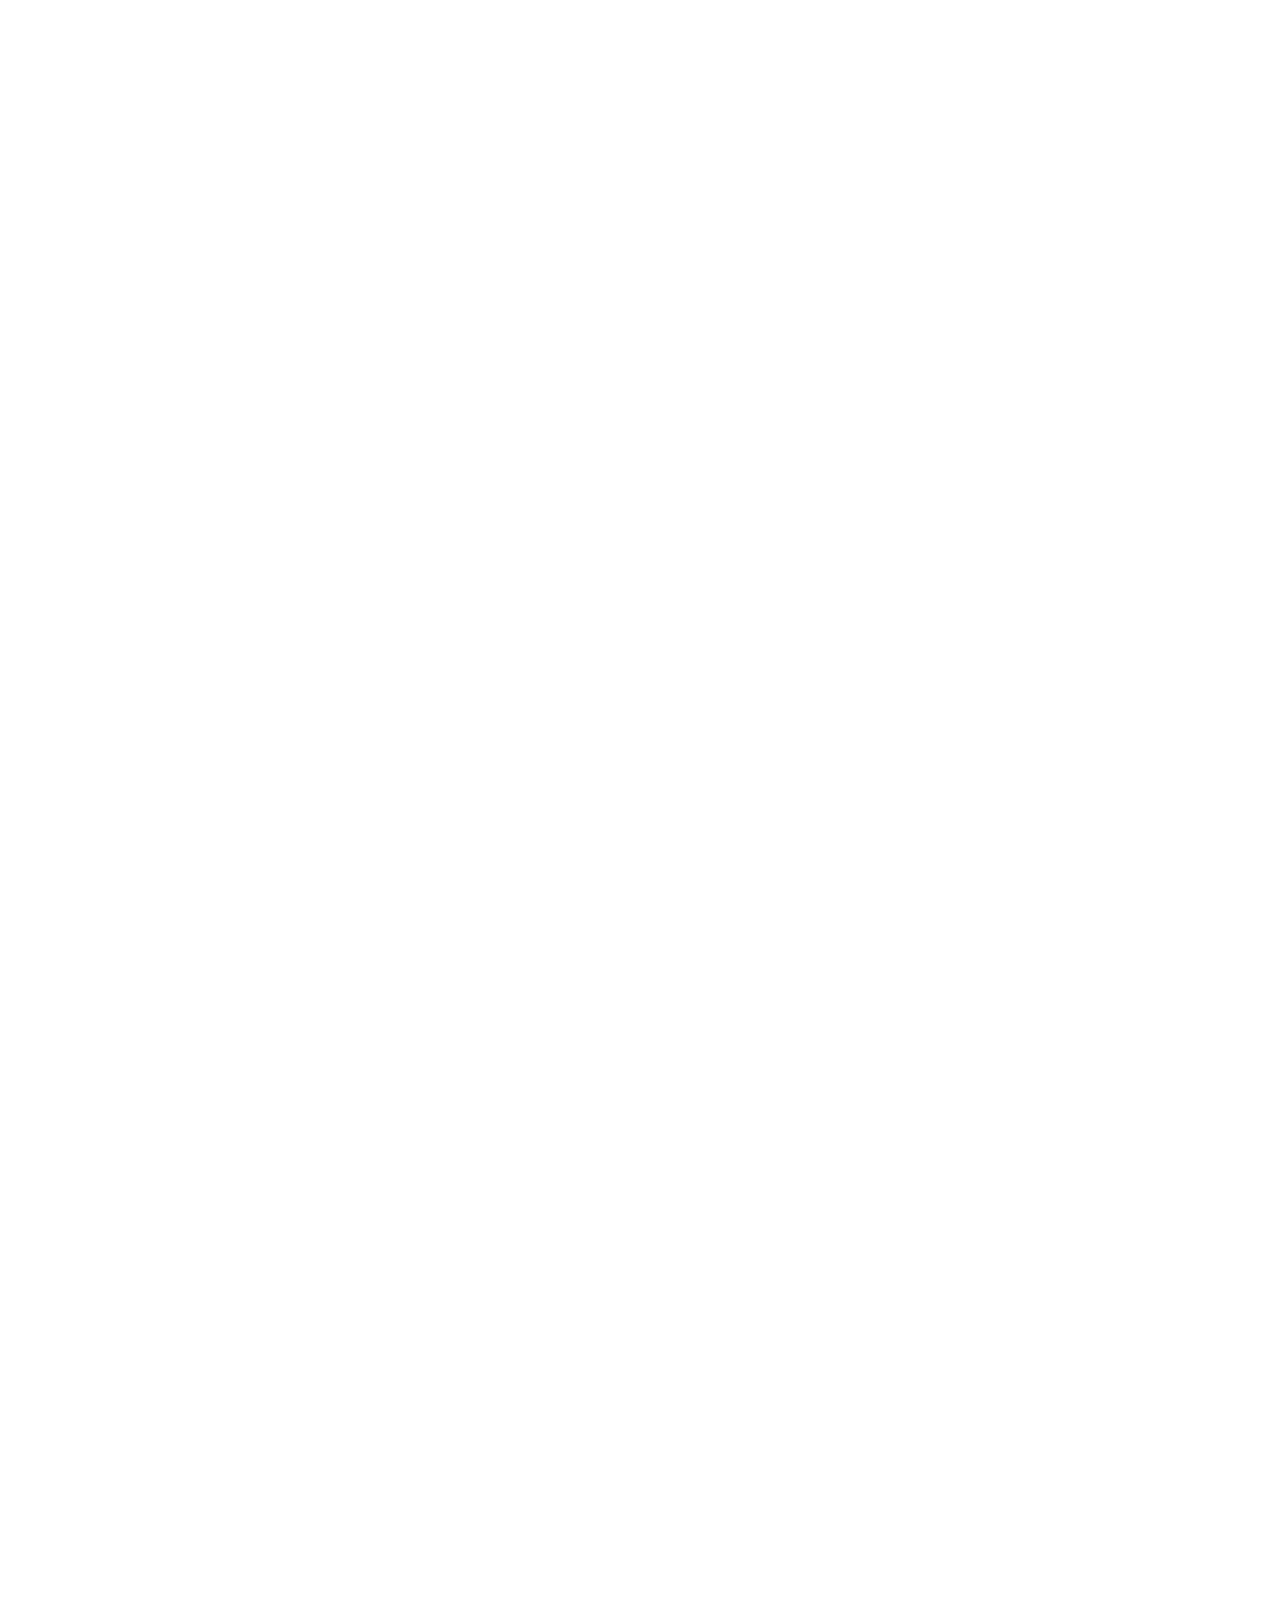
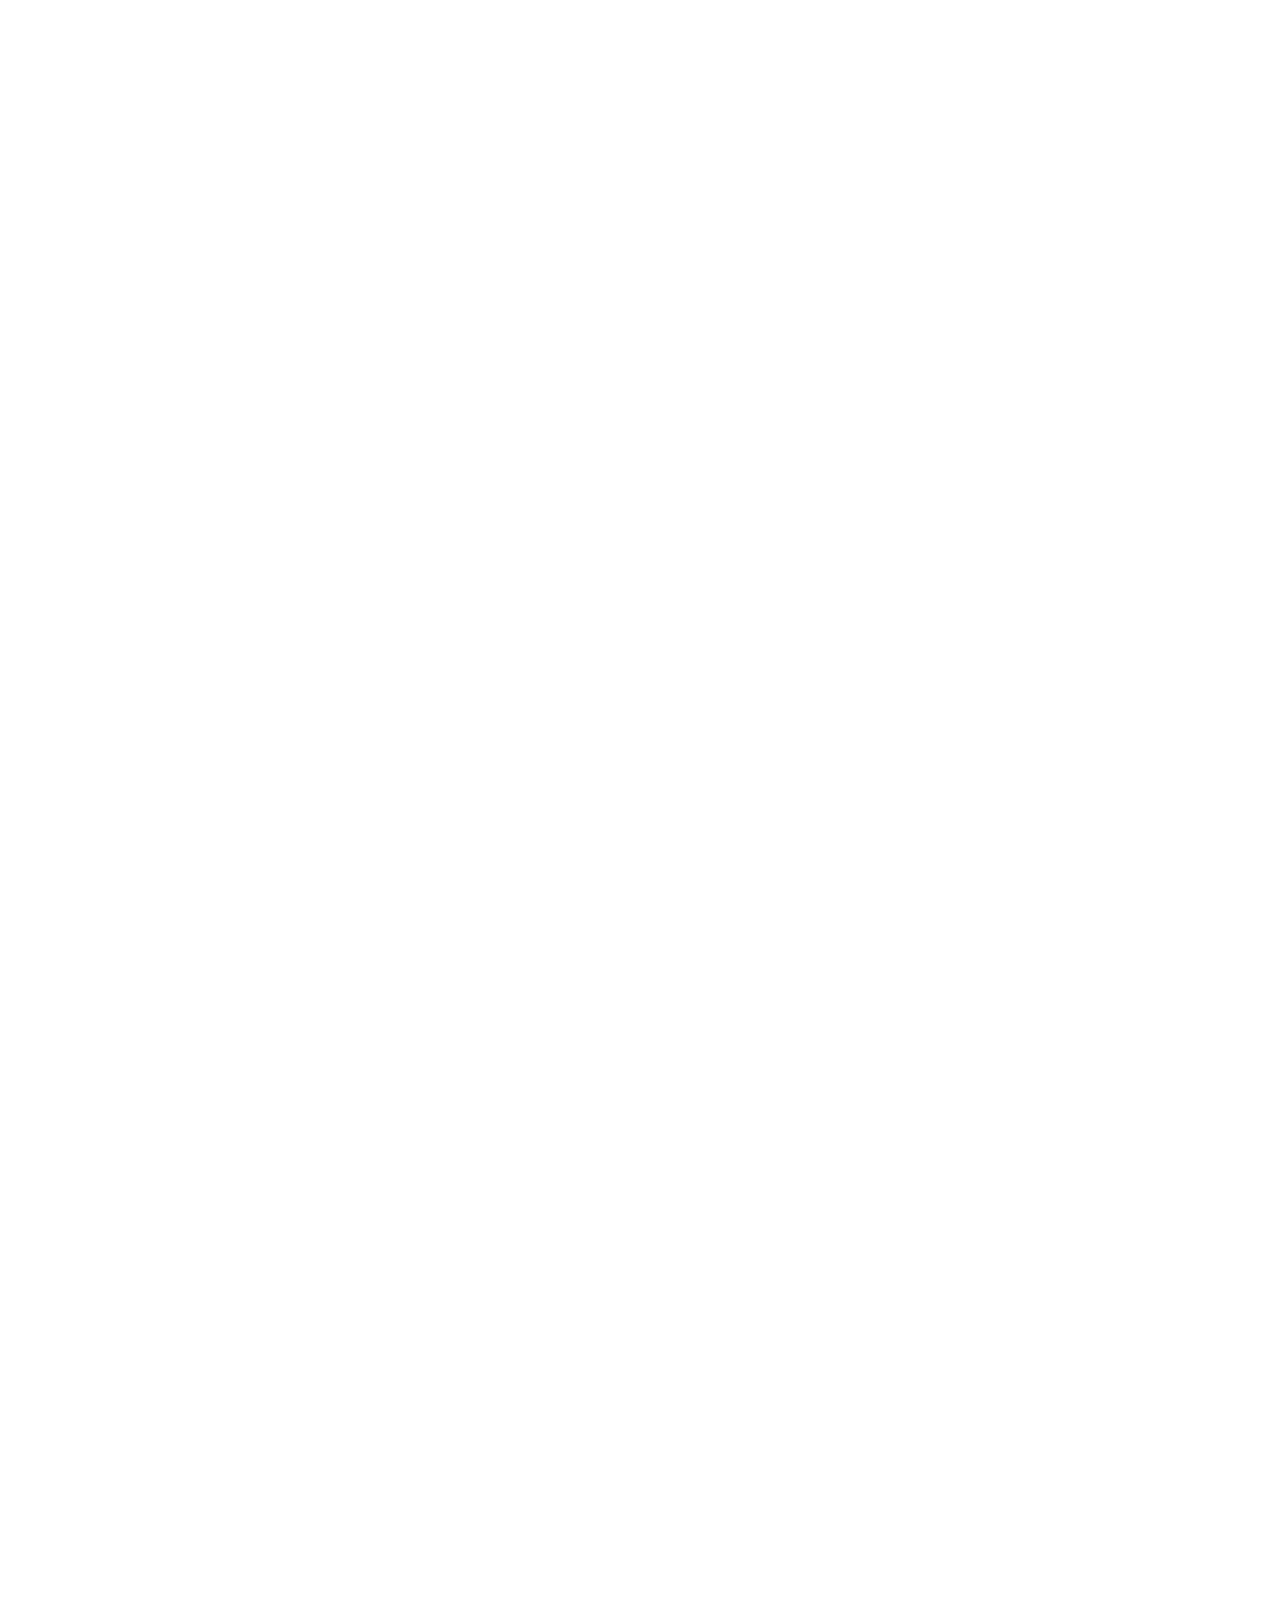
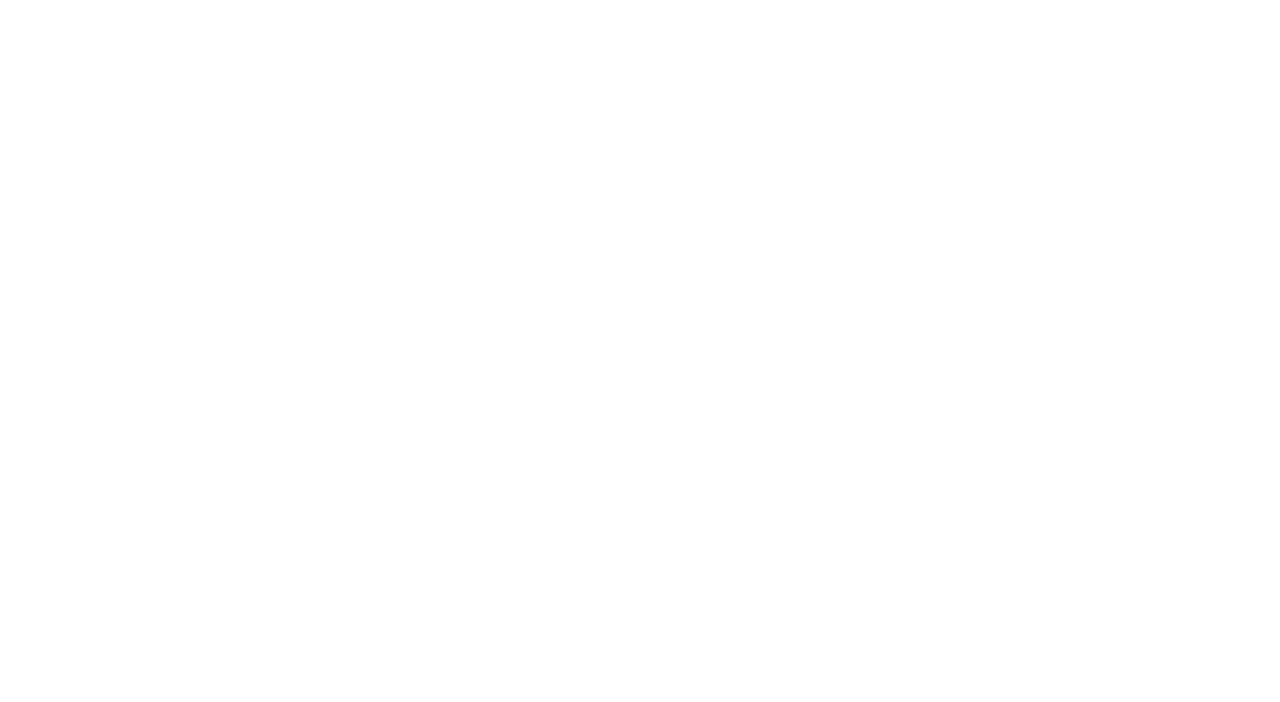
==== commit e018dc10: "adding section and typo fix" ====
--- a/jp.html
+++ b/jp.html
@@ -157,11 +157,11 @@
 			<br>
 		</section>
 
-		<section class="bg-blue" id="lead-growth">
+		<section class="bg-blue" style="color:#FFFFFF">
 			<div class="container">
 				<div class="row">
 					<div class="col-lg-12 mx-auto text-center">
-						<h2>改善デスクはオフイスワークの敏速化を目的とした製造業者様向けの専用ソフトです。コスト低減の効果は抜群。見積書、発注書、請求書等の作成が簡単、月毎の売上が瞬時閲覧、製造履歴、書類等、コンピューターのクラウド上で保管。会計ソフトとも連結（現在は米国のみ）、経理作業のコスト低減も可能です。</h2>
+						<h3>改善デスクはオフイスワークの敏速化を目的とした製造業者様向けの専用ソフトです。コスト低減の効果は抜群。見積書、発注書、請求書等の作成が簡単、月毎の売上が瞬時閲覧、製造履歴、書類等、コンピューターのクラウド上で保管。会計ソフトとも連結（現在は米国のみ）、経理作業のコスト低減も可能です。</h3>
 					</div>
 				</div>
 			</div>
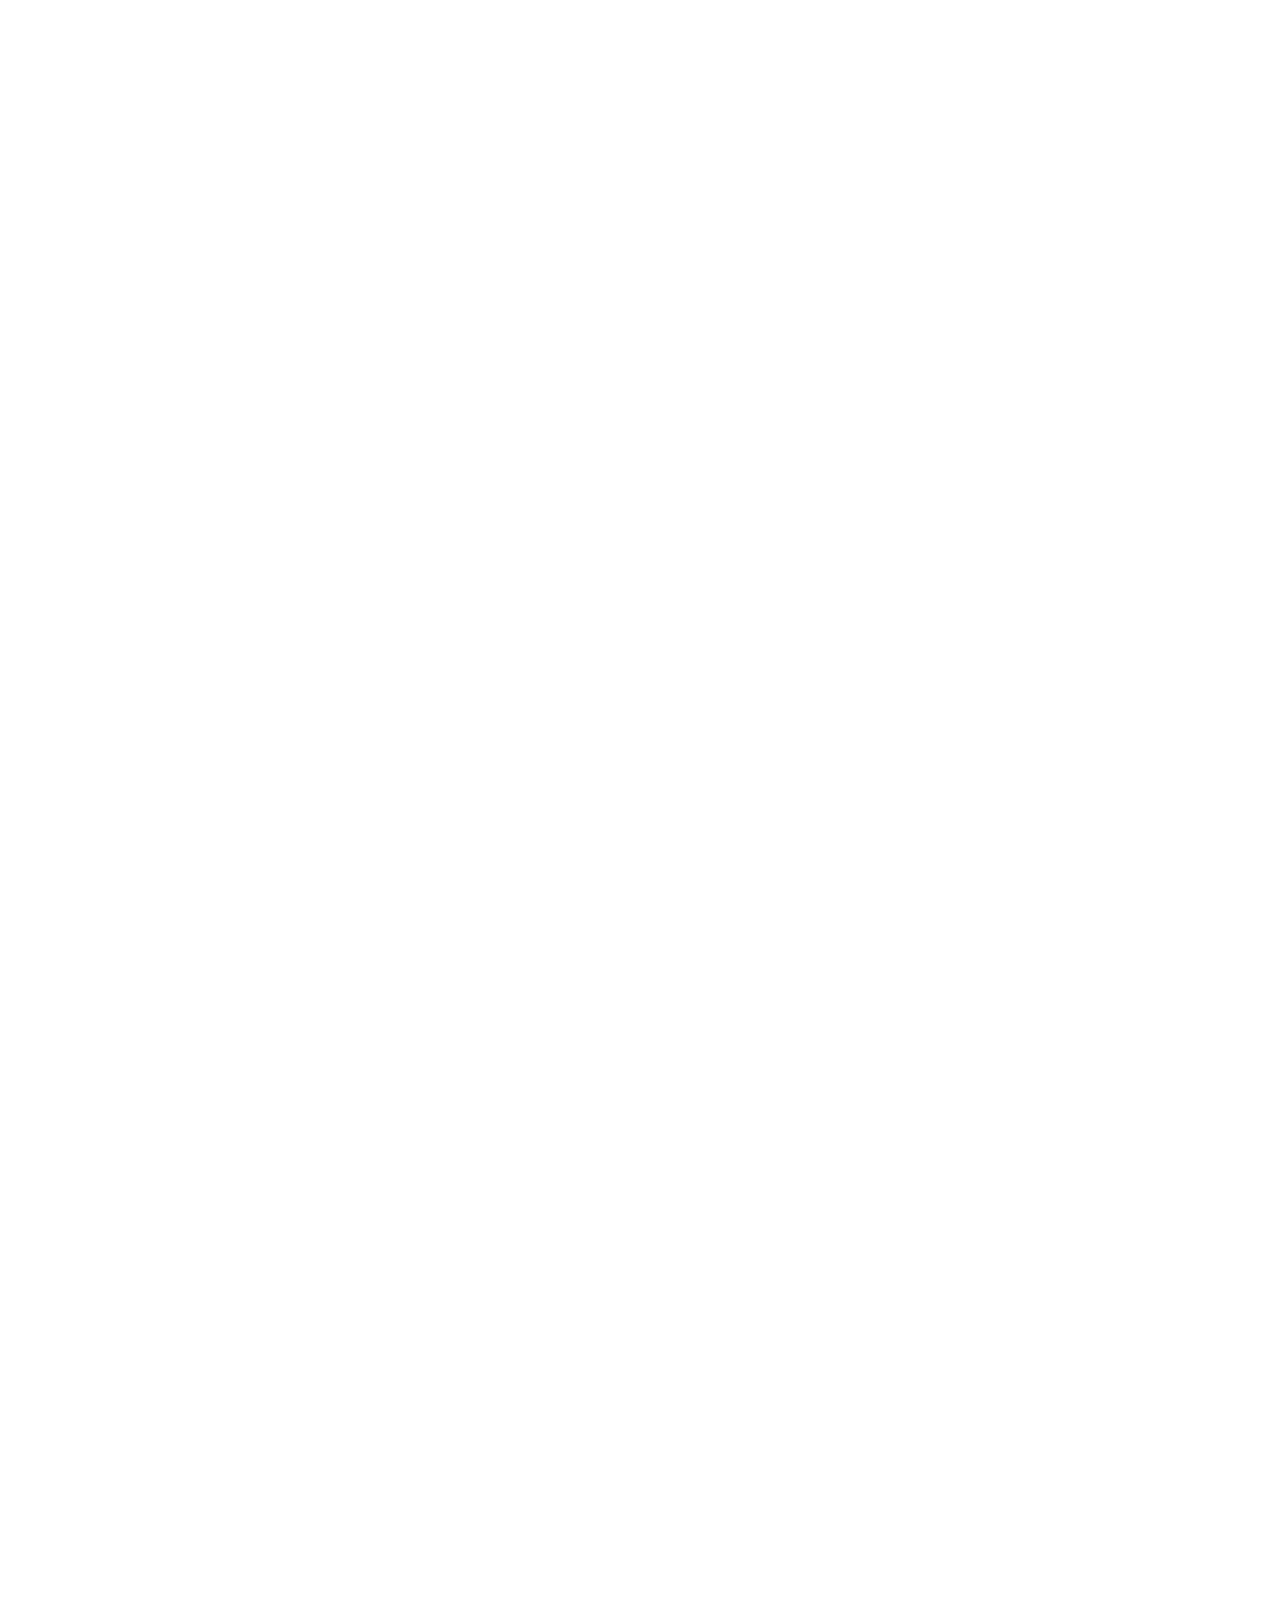
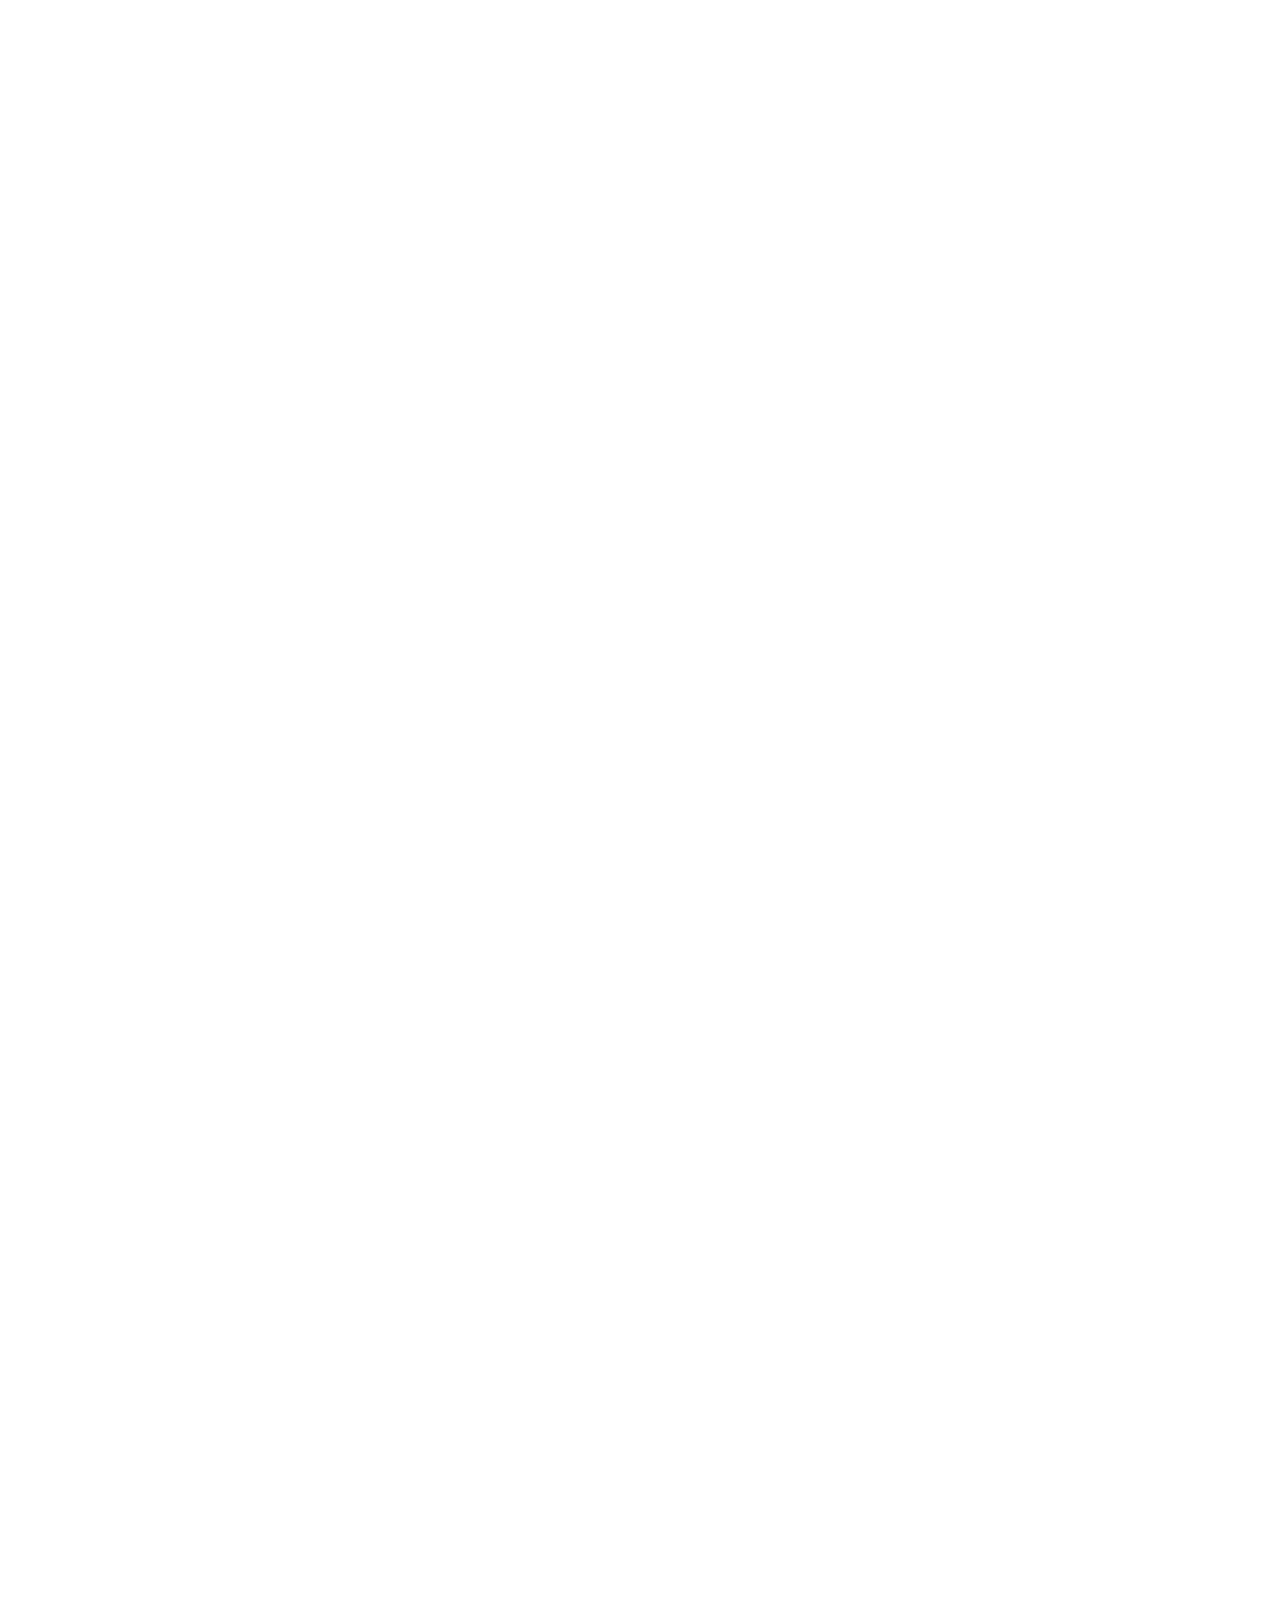
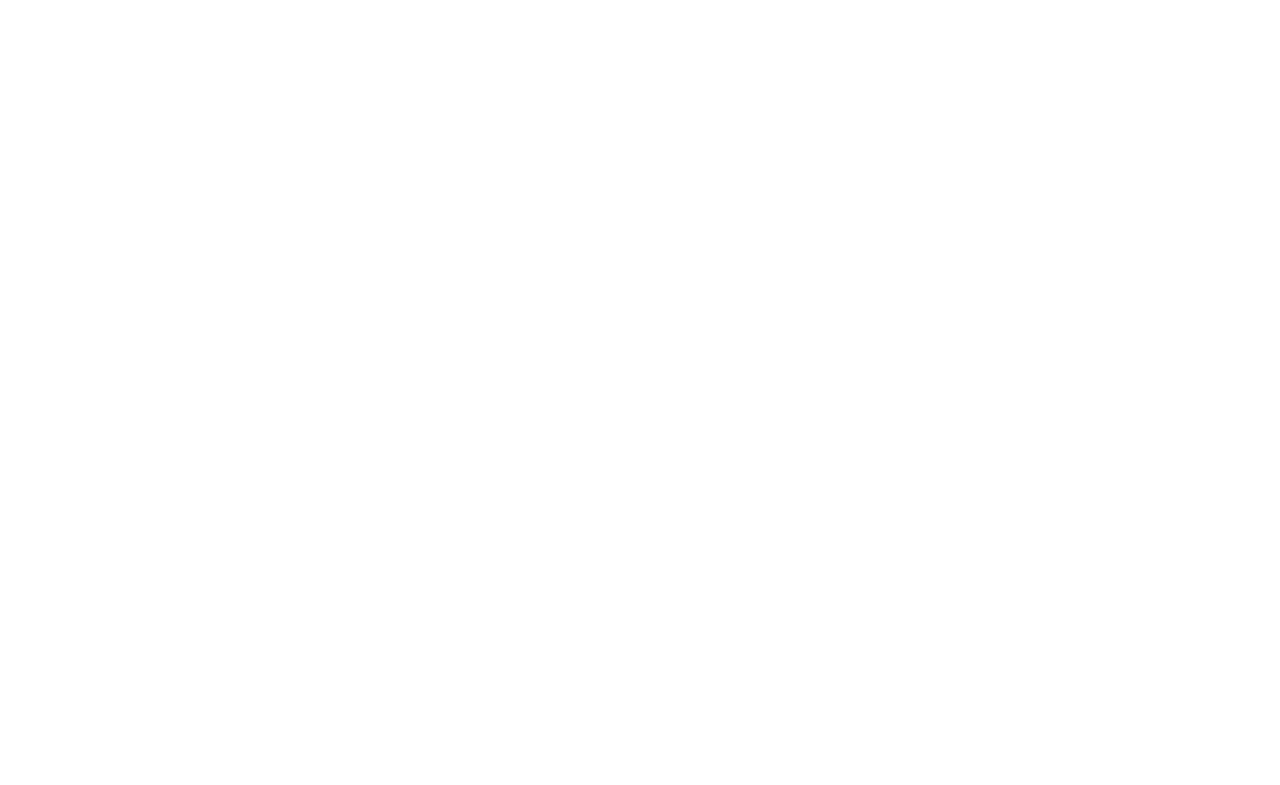
==== commit 1beda7d5: "adding text" ====
--- a/jp.html
+++ b/jp.html
@@ -161,11 +161,11 @@
 			<div class="container">
 				<div class="row">
 					<div class="col-lg-12 mx-auto text-center">
+						<h2 style="font-family: 'Kaushan Script', cursive; font-size: 42px; margin-bottom: 28px;">KaizenDesk</h2>
 						<h3>改善デスクはオフイスワークの敏速化を目的とした製造業者様向けの専用ソフトです。コスト低減の効果は抜群。見積書、発注書、請求書等の作成が簡単、月毎の売上が瞬時閲覧、製造履歴、書類等、コンピューターのクラウド上で保管。会計ソフトとも連結（現在は米国のみ）、経理作業のコスト低減も可能です。</h3>
 					</div>
 				</div>
 			</div>
-			<br>
 		</section>
 
 		<section id="pricing">
@@ -237,103 +237,6 @@
 				<div class="text-center"><small class="text-muted">全てのオファーは予告なしに変更される事がある。</small></div><!--All offers subject to change without notice.-->
 			</div>
 		</section>
-
-		<!--<section class="p-0" id="portfolio">
-			<div class="container-fluid">
-				<div class="row no-gutter popup-gallery">
-					<div class="col-lg-4 col-sm-6">
-						<a class="portfolio-box" href="img/portfolio/fullsize/1.jpg">
-							<img class="img-fluid" src="img/portfolio/thumbnails/1.jpg" alt="">
-							<div class="portfolio-box-caption">
-								<div class="portfolio-box-caption-content">
-									<div class="project-category text-faded">
-										Category
-									</div>
-									<div class="project-name">
-										Project Name
-									</div>
-								</div>
-							</div>
-						</a>
-					</div>
-					<div class="col-lg-4 col-sm-6">
-						<a class="portfolio-box" href="img/portfolio/fullsize/2.jpg">
-							<img class="img-fluid" src="img/portfolio/thumbnails/2.jpg" alt="">
-							<div class="portfolio-box-caption">
-								<div class="portfolio-box-caption-content">
-									<div class="project-category text-faded">
-										Category
-									</div>
-									<div class="project-name">
-										Project Name
-									</div>
-								</div>
-							</div>
-						</a>
-					</div>
-					<div class="col-lg-4 col-sm-6">
-						<a class="portfolio-box" href="img/portfolio/fullsize/3.jpg">
-							<img class="img-fluid" src="img/portfolio/thumbnails/3.jpg" alt="">
-							<div class="portfolio-box-caption">
-								<div class="portfolio-box-caption-content">
-									<div class="project-category text-faded">
-										Category
-									</div>
-									<div class="project-name">
-										Project Name
-									</div>
-								</div>
-							</div>
-						</a>
-					</div>
-					<div class="col-lg-4 col-sm-6">
-						<a class="portfolio-box" href="img/portfolio/fullsize/4.jpg">
-							<img class="img-fluid" src="img/portfolio/thumbnails/4.jpg" alt="">
-							<div class="portfolio-box-caption">
-								<div class="portfolio-box-caption-content">
-									<div class="project-category text-faded">
-										Category
-									</div>
-									<div class="project-name">
-										Project Name
-									</div>
-								</div>
-							</div>
-						</a>
-					</div>
-					<div class="col-lg-4 col-sm-6">
-						<a class="portfolio-box" href="img/portfolio/fullsize/5.jpg">
-							<img class="img-fluid" src="img/portfolio/thumbnails/5.jpg" alt="">
-							<div class="portfolio-box-caption">
-								<div class="portfolio-box-caption-content">
-									<div class="project-category text-faded">
-										Category
-									</div>
-									<div class="project-name">
-										Project Name
-									</div>
-								</div>
-							</div>
-						</a>
-					</div>
-					<div class="col-lg-4 col-sm-6">
-						<a class="portfolio-box" href="img/portfolio/fullsize/6.jpg">
-							<img class="img-fluid" src="img/portfolio/thumbnails/6.jpg" alt="">
-							<div class="portfolio-box-caption">
-								<div class="portfolio-box-caption-content">
-									<div class="project-category text-faded">
-										Category
-									</div>
-									<div class="project-name">
-										Project Name
-									</div>
-								</div>
-							</div>
-						</a>
-					</div>
-				</div>
-			</div>
-		</section>-->
 
 		<section id="contact" class="call-to-action bg-dark">
 			<div class="container text-center">
